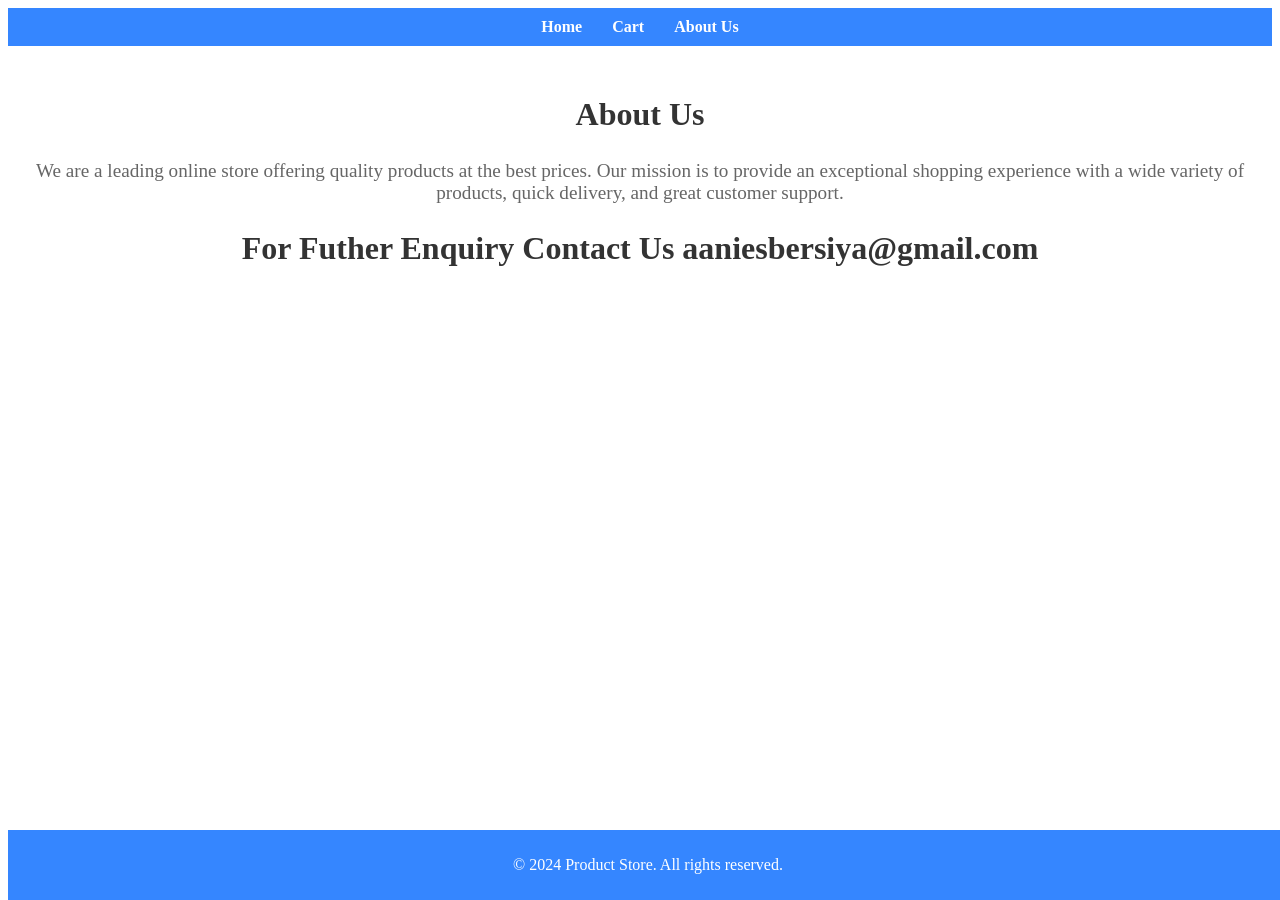
==== about.html @ e2e18cac "Add files via upload" ====
<!DOCTYPE html>
<html lang="en">
<head>
  <meta charset="UTF-8">
  <meta name="viewport" content="width=device-width, initial-scale=1.0">
  <title>About Us</title>
  <link rel="stylesheet" href="styles.css">
  <style>
    /* Header Styles */
    header {
      background-color: #3586ff;
      padding: 10px 0;
    }
    nav ul {
      display: flex;
      justify-content: center;
      list-style: none;
      margin: 0;
      padding: 0;
    }
    nav ul li {
      margin: 0 15px;
    }
    nav ul li a {
      color: white;
      text-decoration: none;
      font-weight: bold;
    }
    nav ul li a:hover {
      text-decoration: underline;
    }

    /* About Section Styles */
    .about {
      text-align: center;
      margin-top: 50px;
    }
    .about h2 {
      font-size: 2rem;
      color: #333;
    }
    .about p {
      font-size: 1.2rem;
      color: #666;
    }

    /* Footer Styles */
    footer {
      background-color: #3586ff;
      color: white;
      text-align: center;
      padding: 10px 0;
      position: fixed;
      width: 100%;
      bottom: 0;
    }
  </style>
</head>
<body>
  <!-- Header -->
  <header>
    <nav>
      <ul>
        <li><a href="home.html">Home</a></li>
        <li><a href="cart.html">Cart</a></li>
        <li><a href="about.html">About Us</a></li>
      </ul>
    </nav>
  </header>

  <!-- About Us Section -->
  <section class="about">
    <h2>About Us</h2>
    <p>We are a leading online store offering quality products at the best prices. Our mission is to provide an exceptional shopping experience with a wide variety of products, quick delivery, and great customer support.</p>
    <h2>For Futher Enquiry Contact Us aaniesbersiya@gmail.com</h2>
  </section>

  <!-- Footer -->
  <footer>
    <p>&copy; 2024 Product Store. All rights reserved.</p>
  </footer>
</body>
</html>
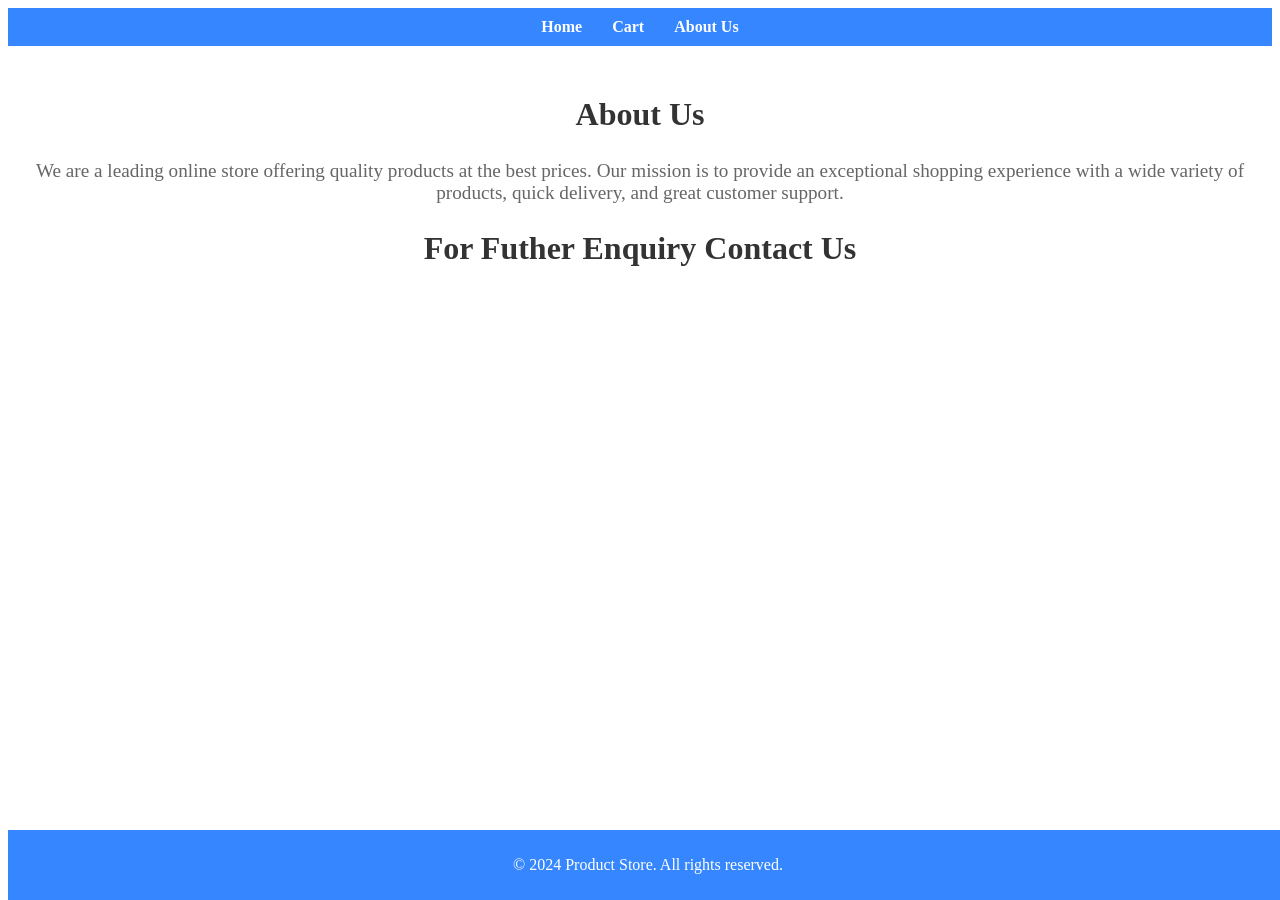
==== commit 11324f9a: "Update about.html" ====
--- a/about.html
+++ b/about.html
@@ -72,7 +72,7 @@
   <section class="about">
     <h2>About Us</h2>
     <p>We are a leading online store offering quality products at the best prices. Our mission is to provide an exceptional shopping experience with a wide variety of products, quick delivery, and great customer support.</p>
-    <h2>For Futher Enquiry Contact Us aaniesbersiya@gmail.com</h2>
+    <h2>For Futher Enquiry Contact Us </h2>
   </section>
 
   <!-- Footer -->
